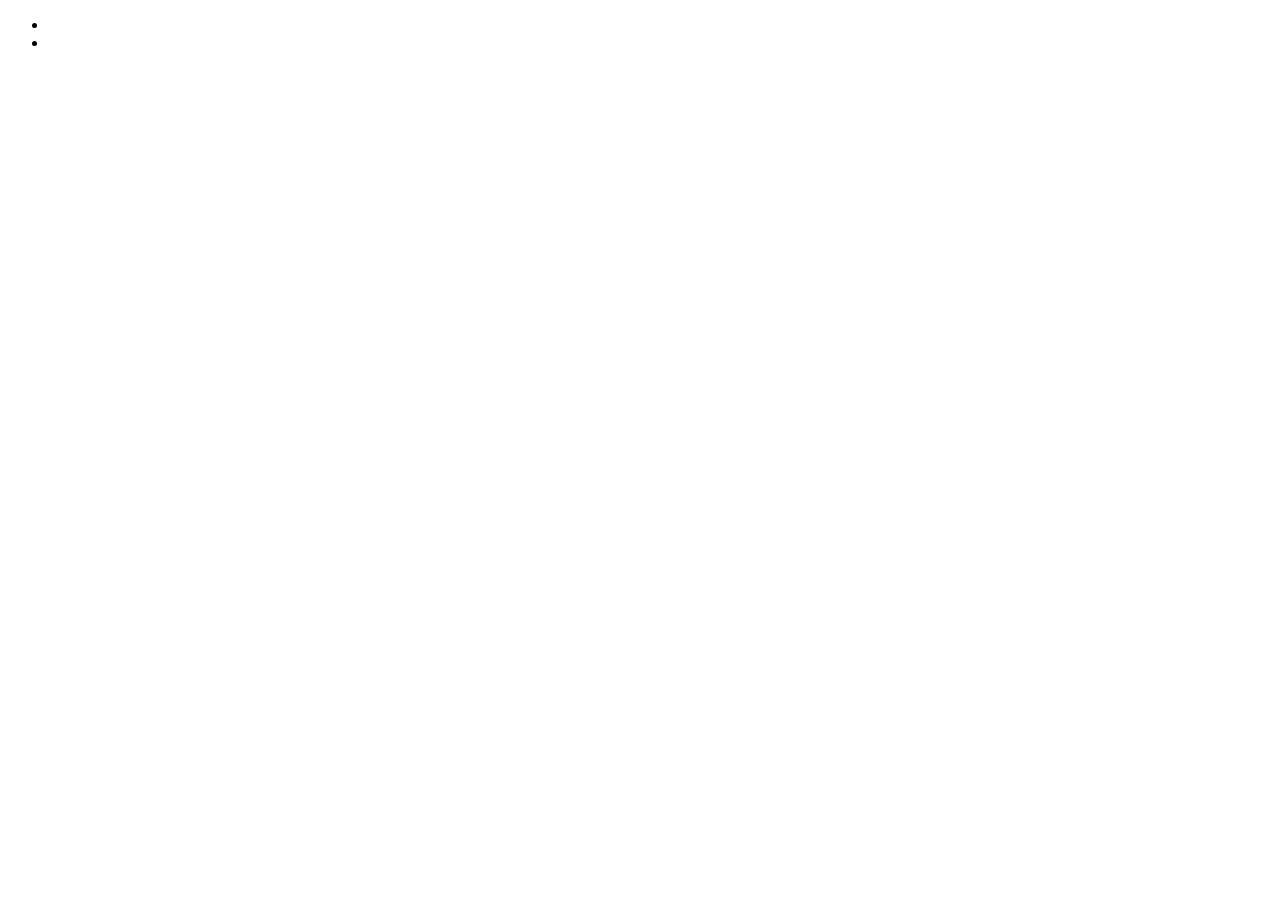
==== index.html @ 38a72d31 "menu" ====
<!DOCTYPE html>
<html lang="en">
<head>
    <meta charset="UTF-8">
    <meta http-equiv="X-UA-Compatible" content="IE=edge">
    <meta name="viewport" content="width=device-width, initial-scale=1.0">
    <title>Document</title>
</head>
<body>
    <ul>
        <li><a href="Black Friday/index.html"></a></li>
        <li><a href="Cornelia/index.html"></a></li>
    </ul>
</body>
</html>
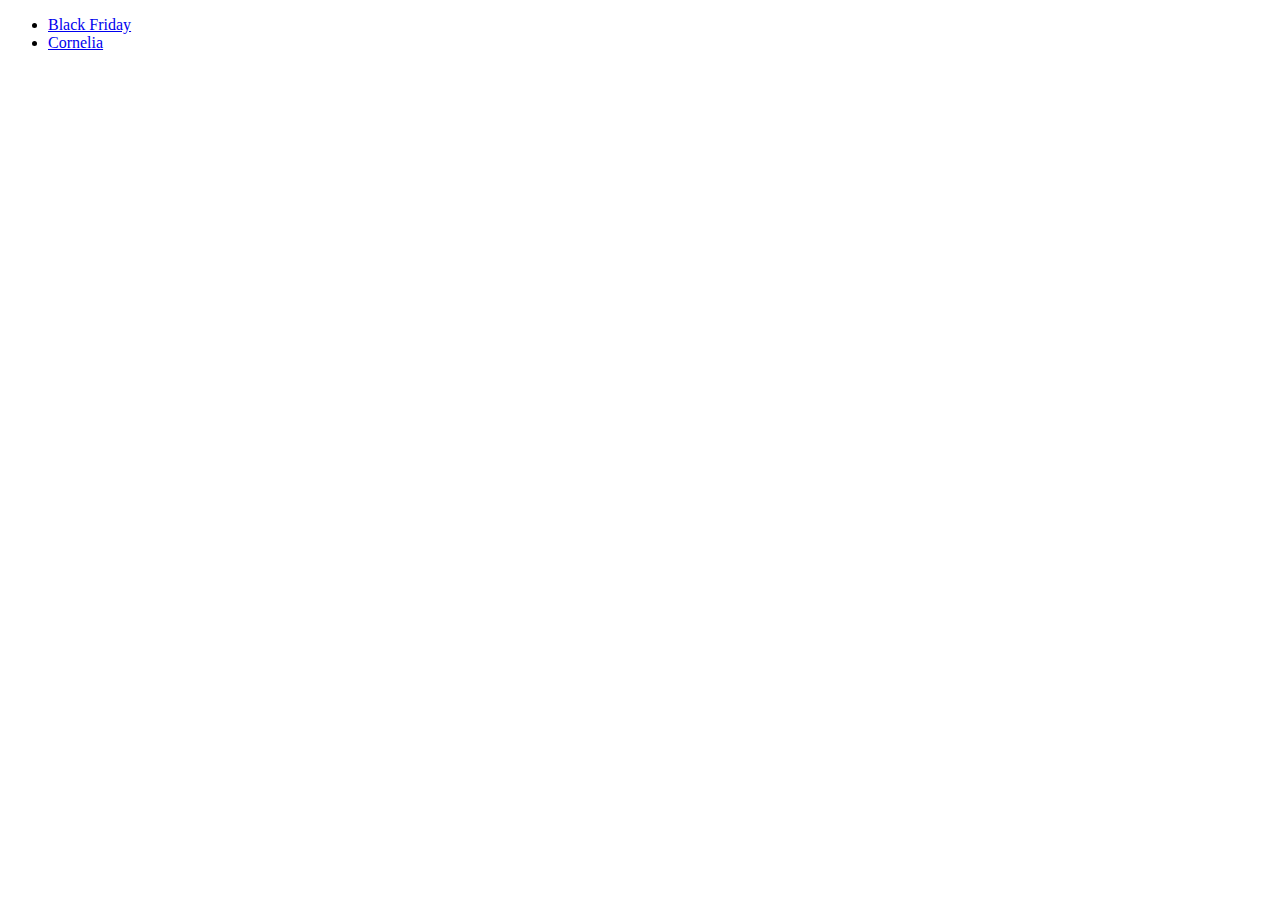
==== commit dd430dd2: "hotfix menu" ====
--- a/index.html
+++ b/index.html
@@ -8,8 +8,8 @@
 </head>
 <body>
     <ul>
-        <li><a href="Black Friday/index.html"></a></li>
-        <li><a href="Cornelia/index.html"></a></li>
+        <li><a href="Black Friday/index.html">Black Friday</a></li>
+        <li><a href="Cornelia/index.html">Cornelia</a></li>
     </ul>
 </body>
 </html>